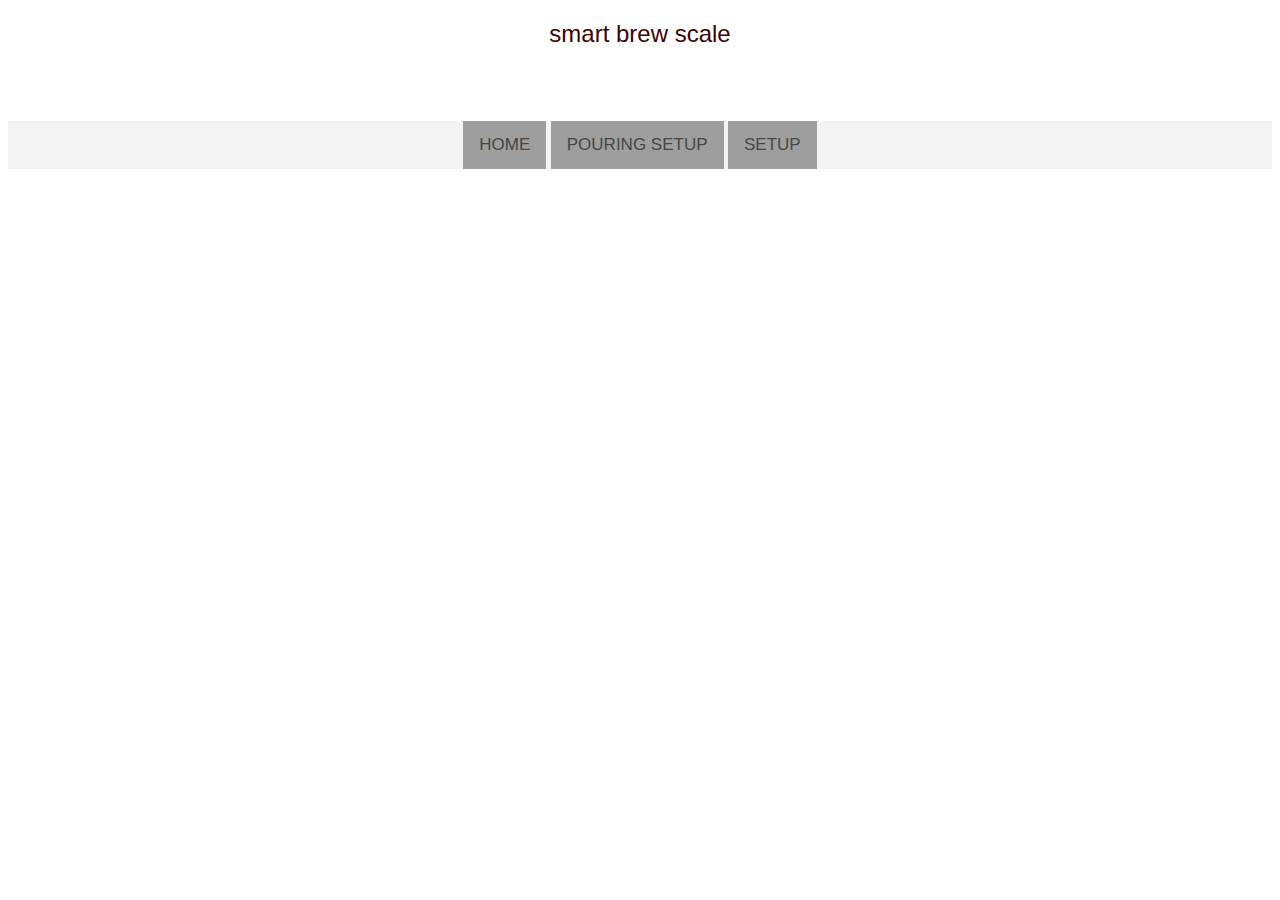
==== data/index.html @ 55b1c9ce "add icon" ====
<!DOCTYPE html>
<!-- 
design by airasz
-->
<html>

<head>
  <title>COFFEE brew</title>
  <link rel="shortcut icon" type="image/x-icon" href="favicon.ico" />
  <meta name="viewport" content="width=device-width, initial-scale=1">

  <meta http-equiv="cache-control" content="no-cache" />
  <meta http-equiv="Pragma" content="no-cache" />
  <link rel="icon" href="data:,">
  <link rel="stylesheet" type="text/css" href="style.css">
  <!-- <link rel="script" type="text/js" href="app.js"> -->
  <script src="app.js"></script>
</head>

<body onload="loadonce()">

  <div class="card_switch" style="max-width: 28rem;">
    <h2>smart brew scale</h2>
    <div id="info" style="min-height: 1cm;margin-bottom: 4mm;">
    </div>
    <div class="card-body">

      <div class="tab" style="background-color:  rgb(243, 243, 243);">
        <button class="tablinks" onclick="openTab(event, 'Action')" id="0">HOME</button>
        <button class="tablinks" onclick="openTab(event, 'port')" id="1">POURING SETUP</button>
        <button class="tablinks" onclick="openTab(event, 'setup')" id="2">SETUP</button>
      </div>


      <!--  ===============TAB HOME============= -->
      <div id="Action" class="tabcontent">
        <div id="divtimer">
          <button id="btnabort" class="button1" onclick="abort()" style="display: block;">abort</button>
          <p4 style="margin-top:1cm;">
            <span class="light-labels">timer: </span>
            <span id="light" style="color: rgb(43, 42, 42);font-size: 72px;font-weight: lighter;">%LIGHT%</span>
            <!-- <sup class="units">&deg;C</sup> -->
          </p4>
        </div>
        <br>

        <button id="btntare" class="button1" onclick="tare()">TARE</button>
        <p4>
          <span class="mist-labels">weight: </span><br>
          <span id="mist" style="color: rgb(43, 42, 42);font-weight: lighter;">%MIST%</span>
          <span style="color: grey;font-size: large;font-weight: lighter;">%wgh%</span>
          <!-- <sup class="units">&deg;C</sup> -->
        </p4><br>
        <!-- <h2 id="counterint" style="font-size: 20px;" class="card-title">°C</h2> -->
      </div>

      <!--  ===============TAB SETUP============= -->
      <div id="port" class="tabcontent">

        <div id="port1" class="tabcontents" style="display: block;">
          <!-- /setrmp1?rmp1=rm11 -->

          <div id="port_1">
            <p5 id="p_step0" style="display: block;">
              <form action="/dose/get">
                <p3 id="title4" style="background-color: rgb(0, 132, 255);color: rgb(255, 255, 255);">set ratio</p3>
                COFFEE (grams) : <input type="text" pattern="[0-9]*" inputmode="numeric" name="cf_t"
                  placeholder="%cf_t%"><br>
                WATER (mililitters): <input type="text" pattern="[0-9]*" inputmode="numeric" name="wt_t"
                  placeholder="%wt_t%"><br>
                <input id="rm144" type="submit" value="NEXT"
                  style="border-color: rgb(170, 189, 2);color: darkgoldenrod;">
              </form>
            </p5>
            <form action="/setpm" id="p_step1" style="display: block;">
              <p4 id="rmode1" style="color:rgb(15, 15, 15);"> <strong>pour method </strong></p4>
              <select name="pm1" id="pm" onchange="methode()" style="border-color: blue;">

                <option value="pm0">select....</option>
                <option value="pm1">Aero press</option>
                <option value="pm2">V60</option>
                <option value="pm3">v60 Veronica Galova</option>
                <option value="pm4">Chemex</option>
                <option value="pm5">manual set</option>
              </select>
              <br><br>
              <input type="submit" value="NEXT" style="color: blue;">
            </form>
            <p5 id="p_step2" style="display: block;">
              <form action="/seq/get">
                <h4 id="header2" style="background-color: rgb(255, 230, 0);color: black;">set brewing sequence</h4>
                <p3 id="title1" style="background-color: rgb(255, 230, 0);color: black;">water (in mililiter)</p3>
                <div id="w_sq">
                  <input type="text" pattern="[0-9]*" inputmode="numeric" name="wt1" placeholder="%wt1%"
                    style="color:black">
                  <input type="text" pattern="[0-9]*" inputmode="numeric" name="wt2" placeholder="%wt2%"
                    style="color:black">
                  <input type="text" pattern="[0-9]*" inputmode="numeric" name="wt3" placeholder="%wt3%"
                    style="color:black">
                  <input type="text" pattern="[0-9]*" inputmode="numeric" name="wt4" placeholder="%wt4%"
                    style="color:black">
                  <input type="text" pattern="[0-9]*" inputmode="numeric" name="wt5" placeholder="%wt5%"
                    style="color:black">
                </div><br>
                <p3 id="title1" style="background-color: rgb(255, 230, 0);color: black;">time (in seconds)</p3>
                <input type="text" pattern="[0-9]*" inputmode="numeric" name="dr1" placeholder="%dr1%"
                  style="color:black">
                <input type="text" pattern="[0-9]*" inputmode="numeric" name="dr2" placeholder="%dr2%"
                  style="color:black">
                <input type="text" pattern="[0-9]*" inputmode="numeric" name="dr3" placeholder="%dr3%"
                  style="color:black">
                <input type="text" pattern="[0-9]*" inputmode="numeric" name="dr4" placeholder="%dr4%"
                  style="color:black">
                <input type="text" pattern="[0-9]*" inputmode="numeric" name="dr5" placeholder="%dr5%"
                  style="color:black"><br>

                <input id="rm111" type="submit" value="START"
                  style="border-color: rgb(170, 189, 2);color: darkgoldenrod;">
              </form>
            </p5>

          </div>
        </div> <!-- end port1-->

      </div><!-- and id port-->

      <div id="setup" class="tabcontent">
        <!-- <embed type="text/html" src="net.html" style="min-width: 10cm;min-height: 8cm;"> -->
        <p5 id="net">
          <form action="/netap">
            <p3 id="title1"
              style="background-color: rgb(0, 204, 255);color: rgb(49, 49, 49);align-content: flex-start;">
              set AP
              network credential
            </p3><br>
            SSID: <input type="text" name="ssidap" placeholder="%ssidap%" style="color:gray;min-width: 3cm;"><br>
            <p3 style="font-size: 10 px;">type "0" or less than 8 char,</p3><br>
            <p3 style="font-size: 10 px;"> make open AP</p3>
            KEY : <input type="text" name="keyap" placeholder="%keyap%" style="color:gray;min-width: 3cm;"><br>

            <input type="submit" value="SAVE" style="border-color: rgb(170, 189, 2);color: darkgoldenrod;">
          </form>
        </p5>
      </div>
    </div><!-- and class card-body-->
  </div> <!-- and class card_switch-->
  <section>
    <!-- trick to make phone screen keep awake -->
    <!-- <h2>Base64</h2> -->
    <video controls autoplay loop muted hidden>
      <source
        src="data:video/mp4;base64, AAAAHGZ0eXBNNFYgAAACAGlzb21pc28yYXZjMQAAAAhmcmVlAAAGF21kYXTeBAAAbGliZmFhYyAxLjI4AABCAJMgBDIARwAAArEGBf//[base64]/AySEASZACGQAjgAAAAAZBmqAvwMkhAEmQAhkAI4AhAEmQAhkAI4AAAAAGQZrAL8DJIQBJkAIZACOAAAAABkGa4C/AySEASZACGQAjgCEASZACGQAjgAAAAAZBmwAvwMkhAEmQAhkAI4AAAAAGQZsgL8DJIQBJkAIZACOAIQBJkAIZACOAAAAABkGbQC/AySEASZACGQAjgCEASZACGQAjgAAAAAZBm2AvwMkhAEmQAhkAI4AAAAAGQZuAL8DJIQBJkAIZACOAIQBJkAIZACOAAAAABkGboC/AySEASZACGQAjgAAAAAZBm8AvwMkhAEmQAhkAI4AhAEmQAhkAI4AAAAAGQZvgL8DJIQBJkAIZACOAAAAABkGaAC/AySEASZACGQAjgCEASZACGQAjgAAAAAZBmiAvwMkhAEmQAhkAI4AhAEmQAhkAI4AAAAAGQZpAL8DJIQBJkAIZACOAAAAABkGaYC/AySEASZACGQAjgCEASZACGQAjgAAAAAZBmoAvwMkhAEmQAhkAI4AAAAAGQZqgL8DJIQBJkAIZACOAIQBJkAIZACOAAAAABkGawC/AySEASZACGQAjgAAAAAZBmuAvwMkhAEmQAhkAI4AhAEmQAhkAI4AAAAAGQZsAL8DJIQBJkAIZACOAAAAABkGbIC/[base64]//AAAALWF2Y0MBQsAN/[base64]">
    </video>
  </section>
</body>
<script>
  // window.onload = function () {
  //   var xhttp = new XMLHttpRequest();
  //   xhttp.onreadystatechange = function () {
  //     if (this.readyState == 4 && this.status == 200) {
  //       document.getElementById("light").innerHTML = this.responseText;
  //     }
  //   };
  //   xhttp.open("GET", "/light", true);
  //   xhttp.send();
  // };
  var b_port1 = false;
  var b_port2 = false;
  var b_port3 = false;
  var tab = "";

  // setInterval(function () {
  //   var xhttp = new XMLHttpRequest();
  //   xhttp.onreadystatechange = function () {
  //     if (this.readyState == 4 && this.status == 200) {
  //       document.getElementById("light").innerHTML = this.responseText;
  //     }
  //   };
  //   xhttp.open("GET", "/light", true);
  //   xhttp.send();
  // }, 1000);

  // setInterval(function () {
  //   var xhttp = new XMLHttpRequest();
  //   xhttp.onreadystatechange = function () {
  //     if (this.readyState == 4 && this.status == 200) {
  //       document.getElementById("mist").innerHTML = this.responseText;
  //     }
  //   };
  //   xhttp.open("GET", "/mist", true);
  //   xhttp.send();
  // }, 200);

  function methode() {

    var val = document.getElementById("pm").value;
    // alert(val);
    if (val === "pm3") {
      printInfo(4, "selecting maria galova methode will be ignore water value you have been set");
    }
  }

  function openTab(evt, cityName) {

    // document.getElementsByName("header2").style.backgroundColor = getRandomColor();
    // for (let i = 1; i < 9; i++) {
    //   var dip = "title";
    //   dip += i;
    //   document.getElementById(dip).style.backgroundColor = getRandomColor();
    // }
    var i, tabcontent, tablinks;
    tabcontent = document.getElementsByClassName("tabcontent");
    for (i = 0; i < tabcontent.length; i++) {
      tabcontent[i].style.display = "none";
    }
    tablinks = document.getElementsByClassName("tablinks");
    for (i = 0; i < tablinks.length; i++) {
      tablinks[i].className = tablinks[i].className.replace(" active", "");
    }
    document.getElementById(cityName).style.display = "block";
    evt.currentTarget.className += " active";
  }


  // requestAnimationFrame(
  //   function () {
  //     document.body.style.background = 'black';
  //   }
  // );
  // document.getElementById("switchid").onchange = function () {
  // setTimeout("document.body.style.background = 'black'", 100000);
  function getRandomColor() {
    var letters = '0123456789ABCDEF';
    var lettersDark = '0123456789A';
    var color = '#';
    for (var i = 0; i < 6; i++) {
      color += lettersDark[Math.floor(Math.random() * lettersDark.length)];
    }
    return color;
  }
</script>

</html>
---- data/style.css ----
html {
  font-family: Arial;
  display: inline-block;
  margin: 0px auto;
  text-align: center;
}

h1 {
  color: rgb(0, 120, 141);
  font-family: Arial, Helvetica, sans-serif;
  text-align: left;
  font-weight: lighter;
  font-size: smaller;
  /* padding: 0vh; */
}

p {
  font-size: 1.5rem;
}

.synct {
  display: inline-block;
  background-color: #008CBA;
  border: none;
  border-radius: 4px;
  color: white;
  padding: 6px 4px;
  text-decoration: none;
  font-size: 12px;
  margin: 2px;
  cursor: pointer;
}

input[type=submit],
input[type=reset],
input[type=option] {

  background-color: transparent;
  border: chartreuse;
  border: solid 1px orange;
  color: rgb(255, 208, 0);
  padding: 10px;
  text-align: center;
  text-decoration: none;
  border-radius: 30px;
  display: flex;
  font-size: 16px;
  margin: 4px 2px;
  cursor: pointer;
}

input[type=submit]:hover {

  background-color: yellow;
  color: rgb(36, 29, 1);
}

.cars {
  border-color: #f44336;
}

::placeholder {
  /* Chrome, Firefox, Opera, Safari 10.1+ */
  color: rgb(196, 195, 195);
  opacity: 1;
  /* Firefox */
}

.button1 {
  background-color: transparent;
  border: chartreuse;
  border: solid 1px rgb(180, 117, 0);
  color: rgb(0, 100, 95);
  padding: 4px;
  text-align: center;
  text-decoration: none;
  border-radius: 30px;
  display: flex;
  font-size: 16px;
  margin: 4px 2px;
  cursor: pointer;
}

.port {
  background-color: transparent;
  border: chartreuse;
  border: solid 1px rgb(33, 114, 0);
  color: rgb(100, 57, 0);
  padding: 4px;
  text-align: center;
  text-decoration: none;
  border-radius: 30px;
  font-size: 16px;
  margin: 2px 2px;
  cursor: pointer;
}

.button2 {
  background-color: #f44336;
}

.units {
  font-size: 1.2rem;
}

.sensor-labels {
  font-size: 1.5rem;
  vertical-align: middle;
  padding-bottom: 15px;
}


.card_switch {
  /* Add shadows to create the "card" effect */
  box-shadow: 0 4px 8px 0 rgba(0, 0, 0, 0.2);
  transition: 0.3s;
  background-color: rgb(243, 243, 243);
  margin-top: 0mm;
  margin-right: 5mm;
  /* padding-bottom: 5mm; */
  min-width: 9cm;
  align-items: left;
  justify-content: left;
  /* display: flex; */
  justify-items: left;
  /* position: relative; */
  flex-flow: row wrap;
  /* flex-wrap: inherit; */
  flex-direction: column;
  display: inline;
  /*centering card
  /* flex-wrap: wrap; */
  /* position: relative; */
  /* flex-direction: row; */
  /* word-wrap: break-word; */
}

.Action {
  align-items: left;
  justify-content: left;
  /* display: flex; */
  justify-items: left;
  /* position: relative; */
  /*            flex-flow:     row wrap; */
  /* flex-wrap: inherit; */
  /* flex-direction: row; */
  display: inline;
}

/* On mouse-over, add a deeper shadow */
.card_switch:hover {
  box-shadow: 0 10px 20px rgba(0, 0, 0, 0.8);
}

h2 {
  color: rgb(61, 2, 2);
  font-family: Arial, Helvetica, sans-serif;
  text-align: center;
  font-weight: lighter;

}

div p6 {
  color: rgb(242, 248, 188);
  font-family: 'Segoe UI', sans-serif;
  text-align: center;

}

div p3 {
  text-align: center;
  color: rgb(255, 102, 0);
  font-family: sans-serif;
  /* background-color: teal; */
  display: block;
  margin-top: 5mm;
}

div p5 {
  text-align: center;
  font-family: sans-serif;
  color: rgb(65, 0, 22);
  /* background-color: teal; */
  display: block;
  margin-top: 5mm;
}

/* https://blogfonts.com/download/p-53339-1/Predator.file */
div p4 {
  text-size-adjust: 14pt;
  text-transform: uppercase;
  /* margin-left: 5mm; */
  font-family: Arial, Helvetica, sans-serif;
  font-style: normal;
  font-weight: bold;
  color: #2196F3;
}

div p6 {
  text-size-adjust: 10pt;
  /* text-transform: uppercase; */
  /* margin-left: 5mm; */
  font-family: Arial, Helvetica, sans-serif;
  font-style: normal;
  /* font-weight: bold; */
  color: wheat;
}

input[type=text] {
  width: 15%;
  padding: 8px 8px;
  margin: 8px 0;
  /* margin-right: 10px;
        margin-left: 10px; */
  box-sizing: border-box;
  border: 1px solid rgb(184, 204, 0);
  border-radius: 6px;
  background-color: rgb(233, 231, 231);
  color: rgb(0, 75, 4);
  text-size-adjust: 32px;
  text-align: center;
}


/* Style the tab */
.tab {
  overflow: hidden;
  /* border: 1px solid #ccc; */
  background-color: rgb(206, 206, 206);
}

.tablinks {
  display: inline;
}

/* Style the buttons inside the tab */
.tab button {
  background-color: rgb(158, 158, 158);
  border: none;
  outline: none;
  cursor: pointer;
  padding: 14px 16px;
  transition: 0.3s;
  color: rgb(70, 70, 70);
  font-size: 17px;
}

/* Change background color of buttons on hover */
.tab button:hover {
  background-color: rgb(253, 253, 253);
}

/* Create an active/current tablink class */
.tab button.active {
  background-color: rgb(221, 221, 221);
  color: rgb(29, 29, 29);
}

/* Style the tab content */
.tabcontent {
  display: none;
  padding: 6px 12px;
  /* border: 1px solid #ccc; */
  border-top: none;
  background-color: rgb(221, 221, 221);
}



.switchled {

  position: relative;
  /* display: inline-block; */
  width: 60px;
  height: 34px;

  margin-left: 3mm;
  margin-right: 3mm;
}

.switchled input {

  opacity: 0;
  width: 0;
  height: 0;
}

.switch_led {
  background-color: rgb(61, 61, 61);
  align-items: center;
  /* centervertical/*
        padding-left: 10mm;
        padding-right: 10mm;
        /* padding-bottom: 10mm; */
  justify-content: center;
  display: flex;



}

/* The slider */
.slider {
  position: absolute;
  cursor: pointer;
  top: 0;
  left: 0;
  right: 0;
  bottom: 0;
  background-color: rgb(15, 15, 15);
  -webkit-transition: .4s;
  transition: .4s;
}


.slider:before {
  position: absolute;
  content: "";
  height: 26px;
  width: 26px;
  left: 4px;
  bottom: 4px;
  background-color: rgb(126, 126, 126);
  -webkit-transition: .4s;
  transition: .4s;
}

input:checked+.slider {
  background-color: rgb(243, 243, 243);
}


input:focus+.slider {
  box-shadow: 0 0 1px #2196F3;
}

input:checked+.slider:before {
  -webkit-transform: translateX(26px);
  -ms-transform: translateX(26px);
  transform: translateX(26px);
}
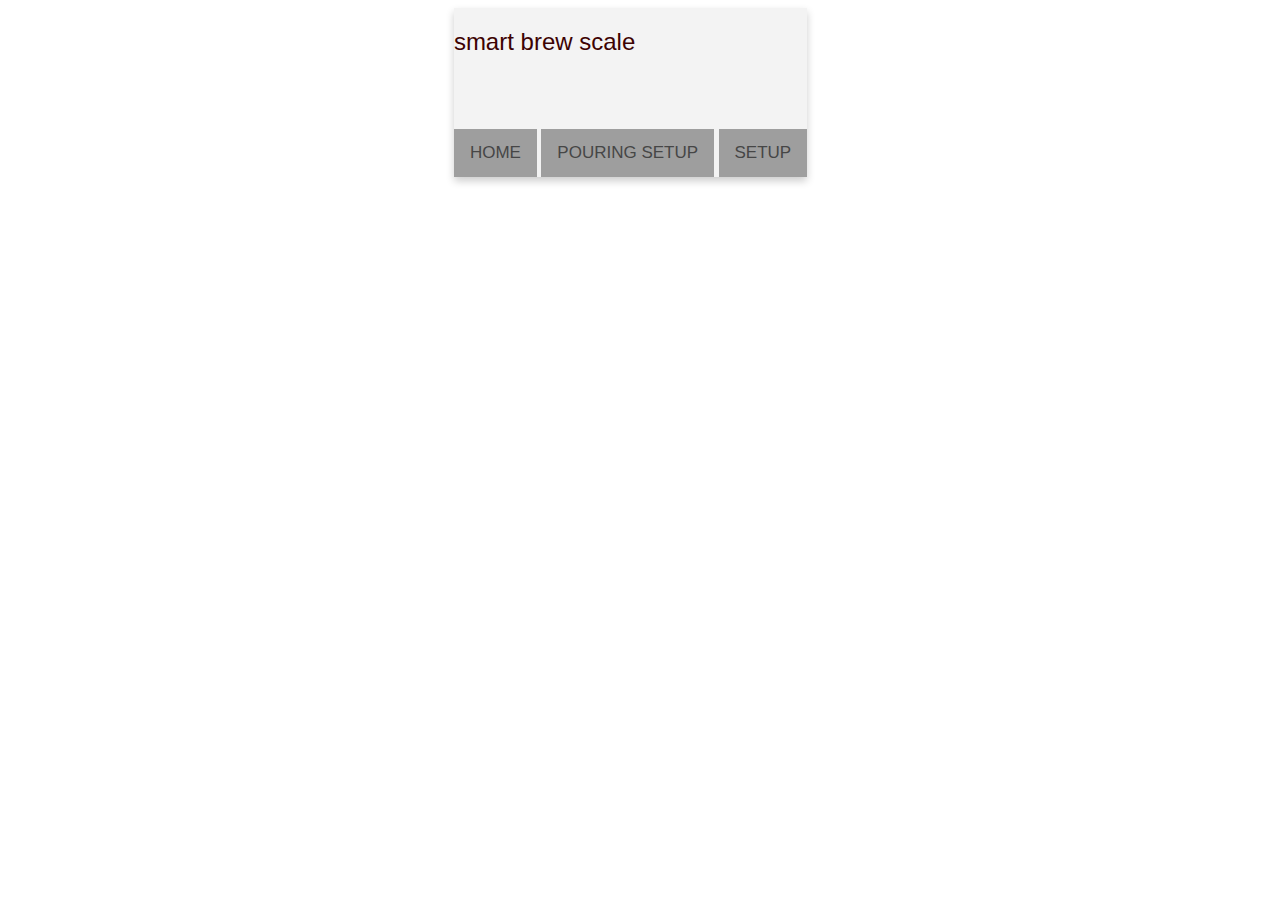
==== commit 29b543f0: "Revert "add icon"" ====
--- a/data/index.html
+++ b/data/index.html
@@ -6,7 +6,7 @@
 
 <head>
   <title>COFFEE brew</title>
-  <link rel="shortcut icon" type="image/x-icon" href="favicon.ico" />
+  <link rel="shortcut icon" type="image/jpg" href="https://icons8.com/icon/tPtmOacA9TwY/timer" />
   <meta name="viewport" content="width=device-width, initial-scale=1">
 
   <meta http-equiv="cache-control" content="no-cache" />
--- a/data/style.css
+++ b/data/style.css
@@ -116,6 +116,7 @@
   transition: 0.3s;
   background-color: rgb(243, 243, 243);
   margin-top: 0mm;
+  display: block;
   margin-right: 5mm;
   /* padding-bottom: 5mm; */
   min-width: 9cm;
@@ -127,7 +128,7 @@
   flex-flow: row wrap;
   /* flex-wrap: inherit; */
   flex-direction: column;
-  display: inline;
+  display: inline-block;
   /*centering card
   /* flex-wrap: wrap; */
   /* position: relative; */
@@ -219,11 +220,14 @@
   color: rgb(0, 75, 4);
   text-size-adjust: 32px;
   text-align: center;
+
+
 }
 
 
 /* Style the tab */
 .tab {
+
   overflow: hidden;
   /* border: 1px solid #ccc; */
   background-color: rgb(206, 206, 206);
@@ -262,6 +266,7 @@
   padding: 6px 12px;
   /* border: 1px solid #ccc; */
   border-top: none;
+
   background-color: rgb(221, 221, 221);
 }
 
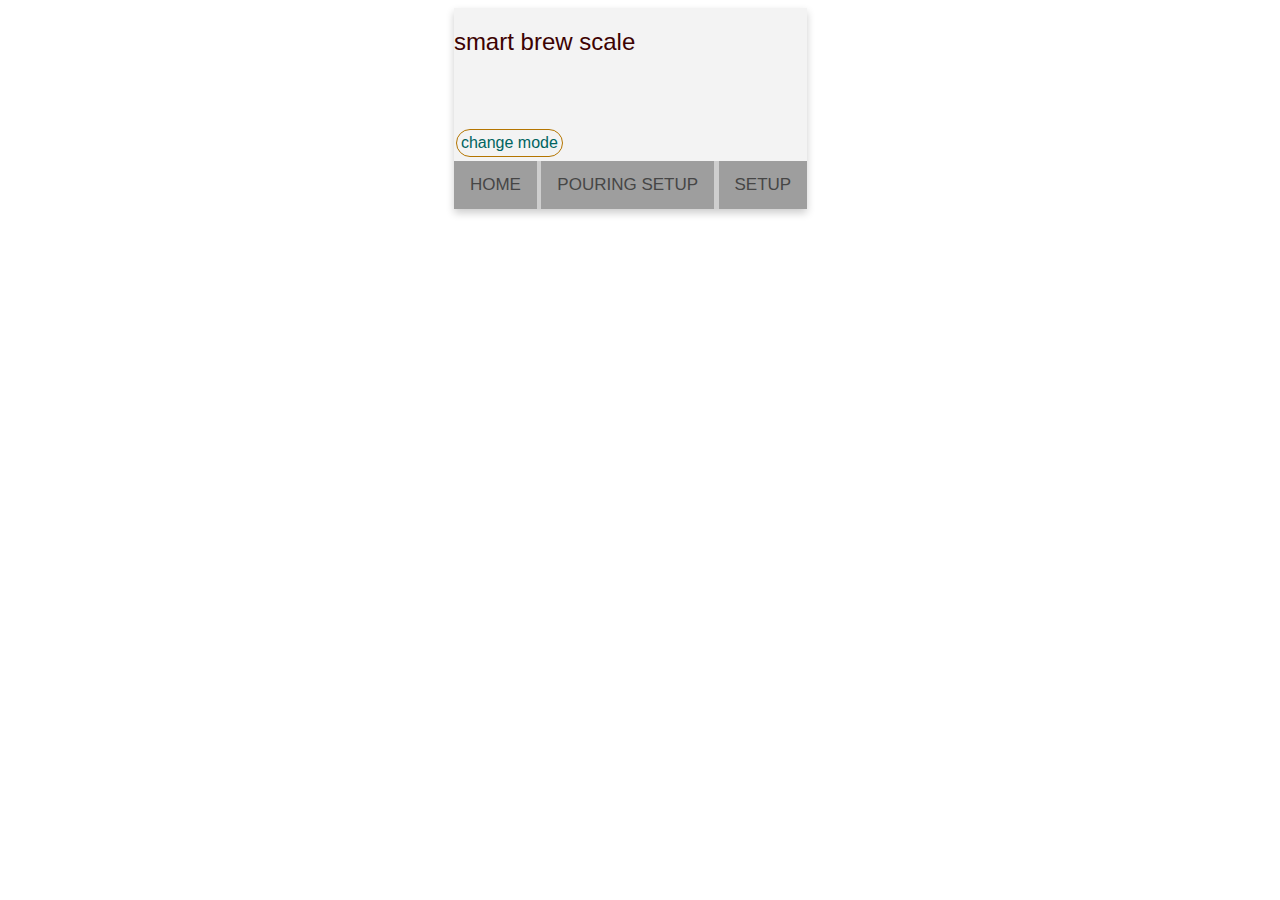
==== commit e57c6189: "save theme" ====
--- a/data/index.html
+++ b/data/index.html
@@ -12,7 +12,7 @@
   <meta http-equiv="cache-control" content="no-cache" />
   <meta http-equiv="Pragma" content="no-cache" />
   <link rel="icon" href="data:,">
-  <link rel="stylesheet" type="text/css" href="style.css">
+  <link id="theme" rel="stylesheet" type="text/css" href="style.css">
   <!-- <link rel="script" type="text/js" href="app.js"> -->
   <script src="app.js"></script>
 </head>
@@ -24,8 +24,9 @@
     <div id="info" style="min-height: 1cm;margin-bottom: 4mm;">
     </div>
     <div class="card-body">
-
-      <div class="tab" style="background-color:  rgb(243, 243, 243);">
+ <button id="ctheme" class="button1" onclick="switchtheme()">change mode</button>
+       
+      <div class="tab">
         <button class="tablinks" onclick="openTab(event, 'Action')" id="0">HOME</button>
         <button class="tablinks" onclick="openTab(event, 'port')" id="1">POURING SETUP</button>
         <button class="tablinks" onclick="openTab(event, 'setup')" id="2">SETUP</button>
@@ -38,7 +39,7 @@
           <button id="btnabort" class="button1" onclick="abort()" style="display: block;">abort</button>
           <p4 style="margin-top:1cm;">
             <span class="light-labels">timer: </span>
-            <span id="light" style="color: rgb(43, 42, 42);font-size: 72px;font-weight: lighter;">%LIGHT%</span>
+            <span class="numb" id="light" >%LIGHT%</span>
             <!-- <sup class="units">&deg;C</sup> -->
           </p4>
         </div>
@@ -47,8 +48,8 @@
         <button id="btntare" class="button1" onclick="tare()">TARE</button>
         <p4>
           <span class="mist-labels">weight: </span><br>
-          <span id="mist" style="color: rgb(43, 42, 42);font-weight: lighter;">%MIST%</span>
-          <span style="color: grey;font-size: large;font-weight: lighter;">%wgh%</span>
+          <span class="numb" id="mist" >%MIST%</span>
+          <span style="font-size: 46px;" >%wgh%</span>
           <!-- <sup class="units">&deg;C</sup> -->
         </p4><br>
         <!-- <h2 id="counterint" style="font-size: 20px;" class="card-title">°C</h2> -->
@@ -238,6 +239,43 @@
     }
     return color;
   }
+  function switchtheme() {
+  //  var element = document.body;
+  //  var el=document.getElementsByClassName('card_switch')
+  //  element.classList.toggle("dark-mode");
+  //    el.classList.toggle("dark-mode");
+
+
+    // if (theme.getAttribute('href') == 'style.css') {
+    //             theme.setAttribute('href', 'dark.css');
+    //         } else {
+    //             theme.setAttribute('href', 'style.css');
+    //         }
+
+    var xhttp = new XMLHttpRequest();
+    var btnn = document.getElementById("ctheme");
+    xhttp.onreadystatechange = function () {
+        if (this.readyState == 4 && this.status == 200) {
+            var stime = this.responseText;
+            if (stime == "0") {
+                theme.setAttribute('href', 'style.css');
+                btnn.innerHTML = "switch to dark";
+                // alert("change theme");
+            } else if (stime == "1") {
+                theme.setAttribute('href', 'dark.css');
+                btnn.innerHTML = "switch to light";
+            }
+
+            // for (let i = 0; i < iss + 1; i++) {
+            //     document.getElementById("p_step" + iss).style.display = "block";
+            // }
+        }
+    };
+
+    xhttp.open("GET", "/changetheme", true);
+    xhttp.send();
+
+}
 </script>
 
 </html>--- a/data/style.css
+++ b/data/style.css
@@ -161,6 +161,12 @@
 
 }
 
+.numb {
+  color: #414141;
+  font-size: 72px;
+  font-weight: lighter;
+}
+
 div p6 {
   color: rgb(242, 248, 188);
   font-family: 'Segoe UI', sans-serif;
@@ -343,4 +349,9 @@
   -webkit-transform: translateX(26px);
   -ms-transform: translateX(26px);
   transform: translateX(26px);
+}
+
+.dark-mode {
+  background-color: black;
+  color: white;
 }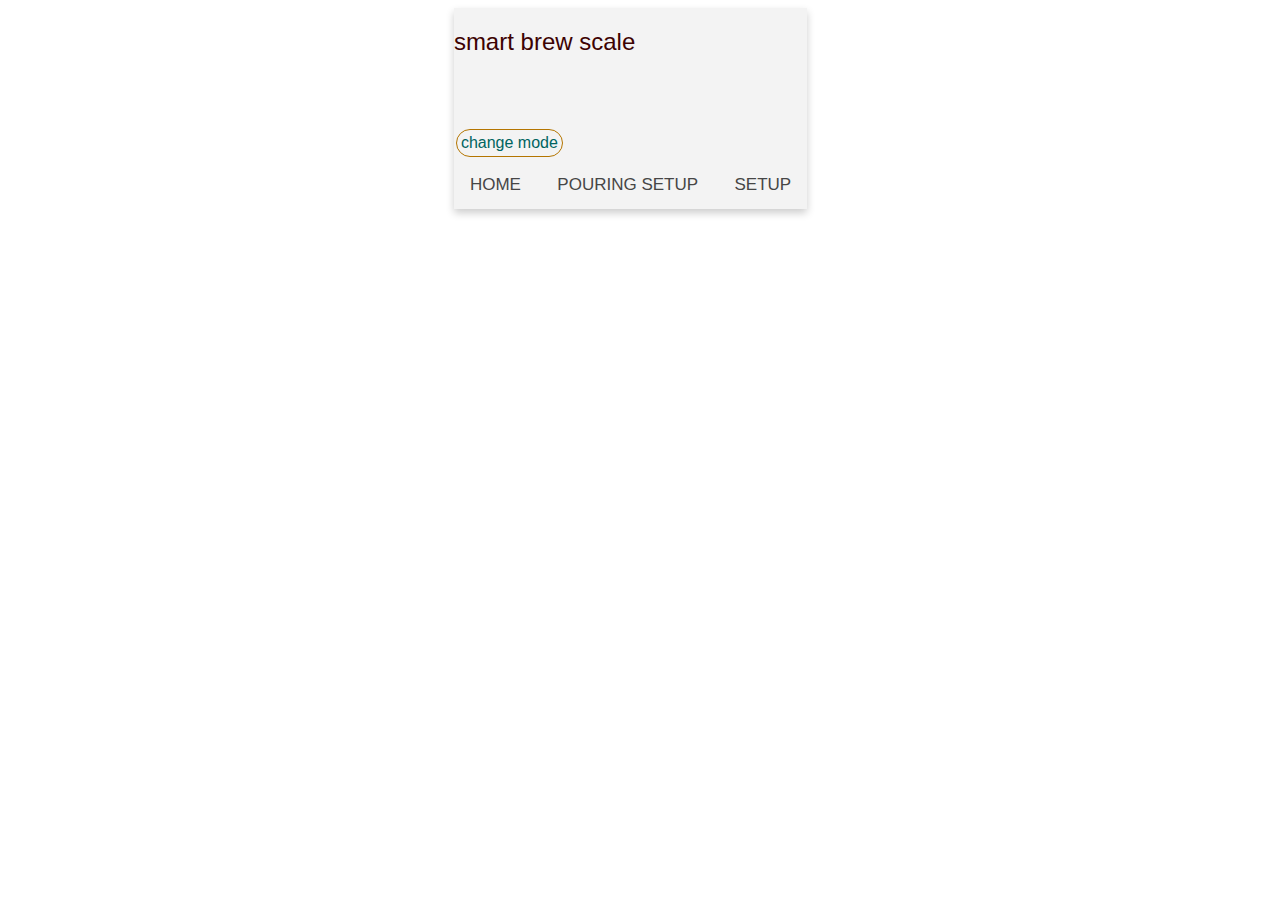
==== commit 02c52ffa: "add theming" ====
--- a/data/index.html
+++ b/data/index.html
@@ -8,75 +8,66 @@
   <title>COFFEE brew</title>
   <link rel="shortcut icon" type="image/jpg" href="https://icons8.com/icon/tPtmOacA9TwY/timer" />
   <meta name="viewport" content="width=device-width, initial-scale=1">
-
   <meta http-equiv="cache-control" content="no-cache" />
   <meta http-equiv="Pragma" content="no-cache" />
   <link rel="icon" href="data:,">
-  <link id="theme" rel="stylesheet" type="text/css" href="style.css">
+  <link rel="stylesheet" type="text/css" href="style.css">
+  <link id="theme" rel="stylesheet" type="text/css" href="light.css">
   <!-- <link rel="script" type="text/js" href="app.js"> -->
   <script src="app.js"></script>
 </head>
 
 <body onload="loadonce()">
-
   <div class="card_switch" style="max-width: 28rem;">
     <h2>smart brew scale</h2>
     <div id="info" style="min-height: 1cm;margin-bottom: 4mm;">
     </div>
     <div class="card-body">
- <button id="ctheme" class="button1" onclick="switchtheme()">change mode</button>
-       
+      <button id="ctheme" class="button1" onclick="switchtheme()">change mode</button>
       <div class="tab">
         <button class="tablinks" onclick="openTab(event, 'Action')" id="0">HOME</button>
         <button class="tablinks" onclick="openTab(event, 'port')" id="1">POURING SETUP</button>
         <button class="tablinks" onclick="openTab(event, 'setup')" id="2">SETUP</button>
       </div>
-
-
       <!--  ===============TAB HOME============= -->
       <div id="Action" class="tabcontent">
         <div id="divtimer">
           <button id="btnabort" class="button1" onclick="abort()" style="display: block;">abort</button>
           <p4 style="margin-top:1cm;">
             <span class="light-labels">timer: </span>
-            <span class="numb" id="light" >%LIGHT%</span>
+            <span class="numb" id="light">%LIGHT%</span>
             <!-- <sup class="units">&deg;C</sup> -->
           </p4>
         </div>
         <br>
-
         <button id="btntare" class="button1" onclick="tare()">TARE</button>
         <p4>
           <span class="mist-labels">weight: </span><br>
-          <span class="numb" id="mist" >%MIST%</span>
-          <span style="font-size: 46px;" >%wgh%</span>
+          <!-- wieght value -->
+          <span class="numb" id="mist">%MIST%</span>
+          <span style="font-size: 46px;">%wgh%</span>
           <!-- <sup class="units">&deg;C</sup> -->
         </p4><br>
         <!-- <h2 id="counterint" style="font-size: 20px;" class="card-title">°C</h2> -->
       </div>
-
       <!--  ===============TAB SETUP============= -->
       <div id="port" class="tabcontent">
-
         <div id="port1" class="tabcontents" style="display: block;">
           <!-- /setrmp1?rmp1=rm11 -->
-
           <div id="port_1">
             <p5 id="p_step0" style="display: block;">
               <form action="/dose/get">
                 <p3 id="title4" style="background-color: rgb(0, 132, 255);color: rgb(255, 255, 255);">set ratio</p3>
                 COFFEE (grams) : <input type="text" pattern="[0-9]*" inputmode="numeric" name="cf_t"
-                  placeholder="%cf_t%"><br>
-                WATER (mililitters): <input type="text" pattern="[0-9]*" inputmode="numeric" name="wt_t"
-                  placeholder="%wt_t%"><br>
+                  placeholder="%cf_t%"><br> WATER (mililitters): <input type="text" pattern="[0-9]*" inputmode="numeric"
+                  name="wt_t" placeholder="%wt_t%"><br>
                 <input id="rm144" type="submit" value="NEXT"
                   style="border-color: rgb(170, 189, 2);color: darkgoldenrod;">
               </form>
             </p5>
             <form action="/setpm" id="p_step1" style="display: block;">
-              <p4 id="rmode1" style="color:rgb(15, 15, 15);"> <strong>pour method </strong></p4>
+              <p4 id="rmode1"> <strong>pour method </strong></p4>
               <select name="pm1" id="pm" onchange="methode()" style="border-color: blue;">
-
                 <option value="pm0">select....</option>
                 <option value="pm1">Aero press</option>
                 <option value="pm2">V60</option>
@@ -92,53 +83,36 @@
                 <h4 id="header2" style="background-color: rgb(255, 230, 0);color: black;">set brewing sequence</h4>
                 <p3 id="title1" style="background-color: rgb(255, 230, 0);color: black;">water (in mililiter)</p3>
                 <div id="w_sq">
-                  <input type="text" pattern="[0-9]*" inputmode="numeric" name="wt1" placeholder="%wt1%"
-                    style="color:black">
-                  <input type="text" pattern="[0-9]*" inputmode="numeric" name="wt2" placeholder="%wt2%"
-                    style="color:black">
-                  <input type="text" pattern="[0-9]*" inputmode="numeric" name="wt3" placeholder="%wt3%"
-                    style="color:black">
-                  <input type="text" pattern="[0-9]*" inputmode="numeric" name="wt4" placeholder="%wt4%"
-                    style="color:black">
-                  <input type="text" pattern="[0-9]*" inputmode="numeric" name="wt5" placeholder="%wt5%"
-                    style="color:black">
+                  <input type="text" pattern="[0-9]*" inputmode="numeric" name="wt1" placeholder="%wt1%">
+                  <input type="text" pattern="[0-9]*" inputmode="numeric" name="wt2" placeholder="%wt2%">
+                  <input type="text" pattern="[0-9]*" inputmode="numeric" name="wt3" placeholder="%wt3%">
+                  <input type="text" pattern="[0-9]*" inputmode="numeric" name="wt4" placeholder="%wt4%">
+                  <input type="text" pattern="[0-9]*" inputmode="numeric" name="wt5" placeholder="%wt5%">
                 </div><br>
                 <p3 id="title1" style="background-color: rgb(255, 230, 0);color: black;">time (in seconds)</p3>
-                <input type="text" pattern="[0-9]*" inputmode="numeric" name="dr1" placeholder="%dr1%"
-                  style="color:black">
-                <input type="text" pattern="[0-9]*" inputmode="numeric" name="dr2" placeholder="%dr2%"
-                  style="color:black">
-                <input type="text" pattern="[0-9]*" inputmode="numeric" name="dr3" placeholder="%dr3%"
-                  style="color:black">
-                <input type="text" pattern="[0-9]*" inputmode="numeric" name="dr4" placeholder="%dr4%"
-                  style="color:black">
-                <input type="text" pattern="[0-9]*" inputmode="numeric" name="dr5" placeholder="%dr5%"
-                  style="color:black"><br>
-
+                <input type="text" pattern="[0-9]*" inputmode="numeric" name="dr1" placeholder="%dr1%">
+                <input type="text" pattern="[0-9]*" inputmode="numeric" name="dr2" placeholder="%dr2%">
+                <input type="text" pattern="[0-9]*" inputmode="numeric" name="dr3" placeholder="%dr3%">
+                <input type="text" pattern="[0-9]*" inputmode="numeric" name="dr4" placeholder="%dr4%">
+                <input type="text" pattern="[0-9]*" inputmode="numeric" name="dr5" placeholder="%dr5%"><br>
                 <input id="rm111" type="submit" value="START"
                   style="border-color: rgb(170, 189, 2);color: darkgoldenrod;">
               </form>
             </p5>
-
           </div>
         </div> <!-- end port1-->
-
       </div><!-- and id port-->
-
       <div id="setup" class="tabcontent">
         <!-- <embed type="text/html" src="net.html" style="min-width: 10cm;min-height: 8cm;"> -->
         <p5 id="net">
           <form action="/netap">
             <p3 id="title1"
-              style="background-color: rgb(0, 204, 255);color: rgb(49, 49, 49);align-content: flex-start;">
-              set AP
-              network credential
-            </p3><br>
-            SSID: <input type="text" name="ssidap" placeholder="%ssidap%" style="color:gray;min-width: 3cm;"><br>
+              style="background-color: rgb(0, 204, 255);color: rgb(49, 49, 49);align-content: flex-start;"> set AP
+              network credential </p3><br> SSID: <input type="text" name="ssidap" placeholder="%ssidap%"
+              style="color:gray;min-width: 3cm;"><br>
             <p3 style="font-size: 10 px;">type "0" or less than 8 char,</p3><br>
-            <p3 style="font-size: 10 px;"> make open AP</p3>
-            KEY : <input type="text" name="keyap" placeholder="%keyap%" style="color:gray;min-width: 3cm;"><br>
-
+            <p3 style="font-size: 10 px;"> make open AP</p3> KEY : <input type="text" name="keyap" placeholder="%keyap%"
+              style="color:gray;min-width: 3cm;"><br>
             <input type="submit" value="SAVE" style="border-color: rgb(170, 189, 2);color: darkgoldenrod;">
           </form>
         </p5>
@@ -240,10 +214,10 @@
     return color;
   }
   function switchtheme() {
-  //  var element = document.body;
-  //  var el=document.getElementsByClassName('card_switch')
-  //  element.classList.toggle("dark-mode");
-  //    el.classList.toggle("dark-mode");
+    //  var element = document.body;
+    //  var el=document.getElementsByClassName('card_switch')
+    //  element.classList.toggle("dark-mode");
+    //    el.classList.toggle("dark-mode");
 
 
     // if (theme.getAttribute('href') == 'style.css') {
@@ -255,27 +229,27 @@
     var xhttp = new XMLHttpRequest();
     var btnn = document.getElementById("ctheme");
     xhttp.onreadystatechange = function () {
-        if (this.readyState == 4 && this.status == 200) {
-            var stime = this.responseText;
-            if (stime == "0") {
-                theme.setAttribute('href', 'style.css');
-                btnn.innerHTML = "switch to dark";
-                // alert("change theme");
-            } else if (stime == "1") {
-                theme.setAttribute('href', 'dark.css');
-                btnn.innerHTML = "switch to light";
-            }
-
-            // for (let i = 0; i < iss + 1; i++) {
-            //     document.getElementById("p_step" + iss).style.display = "block";
-            // }
+      if (this.readyState == 4 && this.status == 200) {
+        var stime = this.responseText;
+        if (stime == "0") {
+          theme.setAttribute('href', 'light.css');
+          btnn.innerHTML = "switch to dark";
+          // alert("change theme");
+        } else if (stime == "1") {
+          theme.setAttribute('href', 'dark.css');
+          btnn.innerHTML = "switch to light";
         }
+
+        // for (let i = 0; i < iss + 1; i++) {
+        //     document.getElementById("p_step" + iss).style.display = "block";
+        // }
+      }
     };
 
     xhttp.open("GET", "/changetheme", true);
     xhttp.send();
 
-}
+  }
 </script>
 
 </html>--- a/data/light.css
+++ b/data/light.css
@@ -0,0 +1,131 @@
+h1 {
+    color: rgb(0, 120, 141);
+    /* padding: 0vh; */
+}
+
+
+
+input[type=submit],
+input[type=reset],
+input[type=option] {
+
+    background-color: transparent;
+    border: chartreuse;
+    border: solid 1px orange;
+    color: rgb(255, 208, 0);
+}
+
+input[type=submit]:hover {
+
+    background-color: yellow;
+    color: rgb(36, 29, 1);
+}
+
+.cars {
+    border-color: #f44336;
+}
+
+::placeholder {
+    /* Chrome, Firefox, Opera, Safari 10.1+ */
+    color: rgb(196, 195, 195);
+    /* Firefox */
+}
+
+.button1 {
+    background-color: transparent;
+    border: rgb(93, 187, 0);
+    border: solid 1px rgb(180, 117, 0);
+    color: rgb(0, 100, 95);
+}
+
+.port {
+    background-color: transparent;
+    border: chartreuse;
+    border: solid 1px rgb(33, 114, 0);
+    color: rgb(100, 57, 0);
+}
+
+
+
+
+.card_switch {
+    /* Add shadows to create the "card" effect */
+    box-shadow: 0 4px 8px 0 rgba(0, 0, 0, 0.2);
+    background-color: rgb(243, 243, 243);
+}
+
+
+/* On mouse-over, add a deeper shadow */
+
+h2 {
+    color: rgb(61, 2, 2);
+}
+
+.numb {
+    color: #414141;
+}
+
+div p6 {
+    color: rgb(242, 248, 188);
+}
+
+div p3 {
+    color: rgb(255, 102, 0);
+}
+
+div p5 {
+    color: rgb(65, 0, 22);
+}
+
+/* https://blogfonts.com/download/p-53339-1/Predator.file */
+div p4 {
+    color: #2196F3;
+}
+
+div p6 {
+    color: wheat;
+}
+
+input[type=text] {
+    border: 1px solid rgb(184, 204, 0);
+    background-color: rgb(233, 231, 231);
+    color: rgb(15, 15, 15);
+}
+
+
+/* Style the tab */
+.tab {
+    background-color: rgb(243, 243, 243);
+}
+
+.tablinks {
+    display: inline;
+}
+
+/* Style the buttons inside the tab */
+.tab button {
+    background-color: rgb(243, 243, 243);
+    color: rgb(70, 70, 70);
+}
+
+/* Change background color of buttons on hover */
+.tab button:hover {
+    background-color: rgb(253, 253, 253);
+}
+
+/* Create an active/current tablink class */
+.tab button.active {
+    background-color: rgb(221, 221, 221);
+    color: rgb(29, 29, 29);
+}
+
+/* Style the tab content */
+.tabcontent {
+    background-color: rgb(221, 221, 221);
+}
+
+
+
+.switch_led {
+    background-color: rgb(61, 61, 61);
+}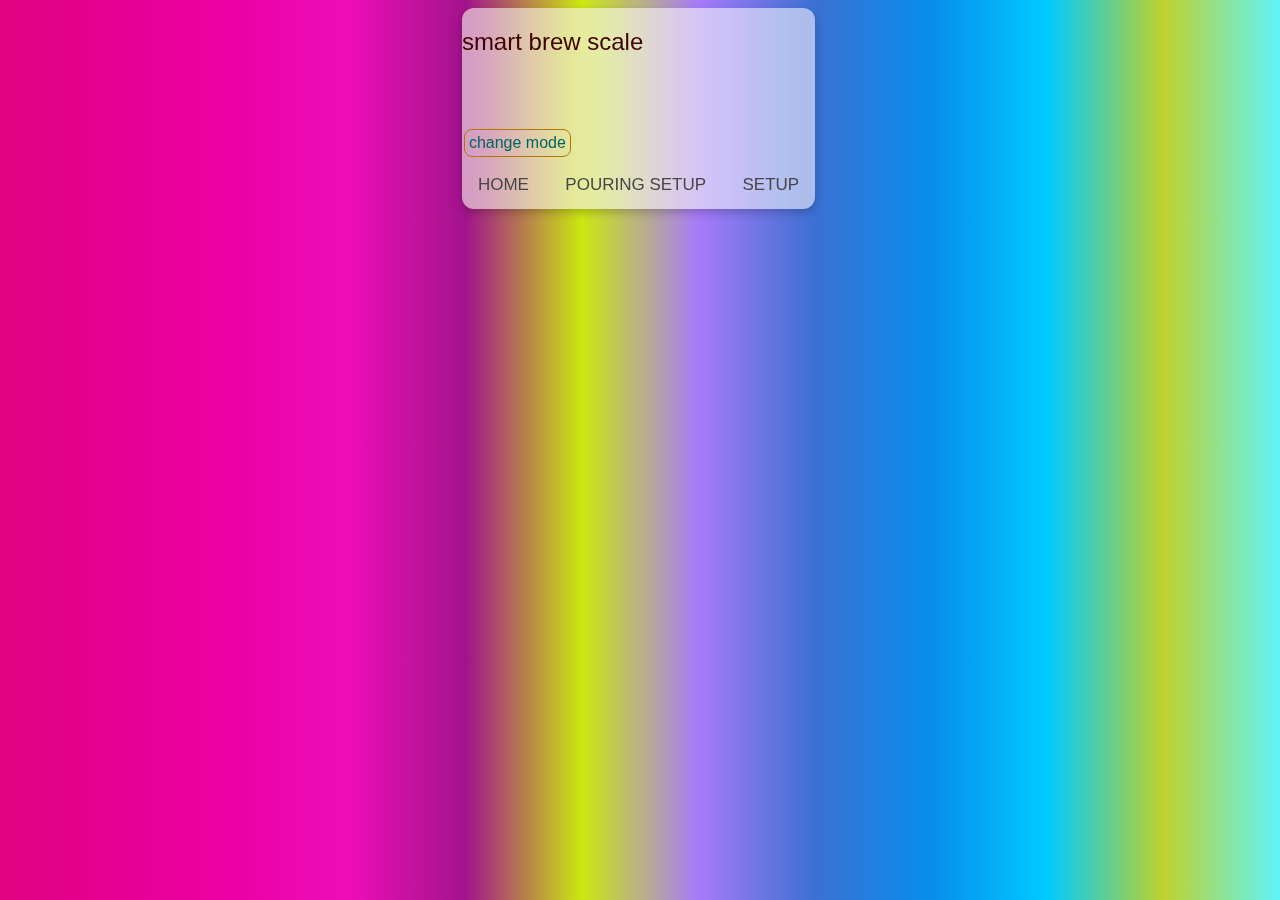
==== commit 26862a56: "gradient" ====
--- a/data/index.html
+++ b/data/index.html
@@ -14,6 +14,7 @@
   <link rel="stylesheet" type="text/css" href="style.css">
   <link id="theme" rel="stylesheet" type="text/css" href="light.css">
   <!-- <link rel="script" type="text/js" href="app.js"> -->
+  <script src="gradientbg.js"></script>
   <script src="app.js"></script>
 </head>
 
@@ -129,6 +130,7 @@
   </section>
 </body>
 <script>
+
   // window.onload = function () {
   //   var xhttp = new XMLHttpRequest();
   //   xhttp.onreadystatechange = function () {
--- a/data/style.css
+++ b/data/style.css
@@ -3,6 +3,11 @@
   display: inline-block;
   margin: 0px auto;
   text-align: center;
+}
+
+body {
+  width: 100%;
+  height: 100%;
 }
 
 h1 {
@@ -36,9 +41,6 @@
 input[type=option] {
 
   background-color: transparent;
-  border: chartreuse;
-  border: solid 1px orange;
-  color: rgb(255, 208, 0);
   padding: 10px;
   text-align: center;
   text-decoration: none;
@@ -68,13 +70,13 @@
 
 .button1 {
   background-color: transparent;
-  border: chartreuse;
-  border: solid 1px rgb(180, 117, 0);
-  color: rgb(0, 100, 95);
+  /* border: chartreuse; */
+  border: solid 2px rgb(180, 117, 0);
+  /* color: rgb(0, 100, 95); */
   padding: 4px;
   text-align: center;
   text-decoration: none;
-  border-radius: 30px;
+  border-radius: 8px;
   display: flex;
   font-size: 16px;
   margin: 4px 2px;
@@ -114,7 +116,6 @@
   /* Add shadows to create the "card" effect */
   box-shadow: 0 4px 8px 0 rgba(0, 0, 0, 0.2);
   transition: 0.3s;
-  background-color: rgb(243, 243, 243);
   margin-top: 0mm;
   display: block;
   margin-right: 5mm;
@@ -134,6 +135,15 @@
   /* position: relative; */
   /* flex-direction: row; */
   /* word-wrap: break-word; */
+
+  opacity: 1;
+  border-radius: 12px 12px 12px 12px;
+  backdrop-filter: blur(20px);
+}
+
+.card-body {
+
+  border-radius: 12px 12px 12px 12px;
 }
 
 .Action {
@@ -223,7 +233,7 @@
   border: 1px solid rgb(184, 204, 0);
   border-radius: 6px;
   background-color: rgb(233, 231, 231);
-  color: rgb(0, 75, 4);
+  color: rgb(15, 15, 15);
   text-size-adjust: 32px;
   text-align: center;
 
@@ -273,7 +283,6 @@
   /* border: 1px solid #ccc; */
   border-top: none;
 
-  background-color: rgb(221, 221, 221);
 }
 
 
--- a/data/light.css
+++ b/data/light.css
@@ -50,10 +50,15 @@
 
 .card_switch {
     /* Add shadows to create the "card" effect */
+
     box-shadow: 0 4px 8px 0 rgba(0, 0, 0, 0.2);
-    background-color: rgb(243, 243, 243);
+    background-color: rgba(255, 255, 255, 0.542);
 }
 
+.card-body {
+
+    border-radius: 12px 12px 12px 12px;
+}
 
 /* On mouse-over, add a deeper shadow */
 
@@ -95,7 +100,7 @@
 
 /* Style the tab */
 .tab {
-    background-color: rgb(243, 243, 243);
+    background-color: transparent;
 }
 
 .tablinks {
@@ -104,7 +109,7 @@
 
 /* Style the buttons inside the tab */
 .tab button {
-    background-color: rgb(243, 243, 243);
+    background-color: transparent;
     color: rgb(70, 70, 70);
 }
 
@@ -115,15 +120,18 @@
 
 /* Create an active/current tablink class */
 .tab button.active {
-    background-color: rgb(221, 221, 221);
+
+    border-radius: 12px 12px 0px 0px;
+    background-color: rgba(255, 255, 255, 0.474);
     color: rgb(29, 29, 29);
 }
 
 /* Style the tab content */
 .tabcontent {
-    background-color: rgb(221, 221, 221);
+
+    border-radius: 0px 0px 12px 12px;
+    background-color: rgba(255, 255, 255, 0.474);
 }
-
 
 
 .switch_led {
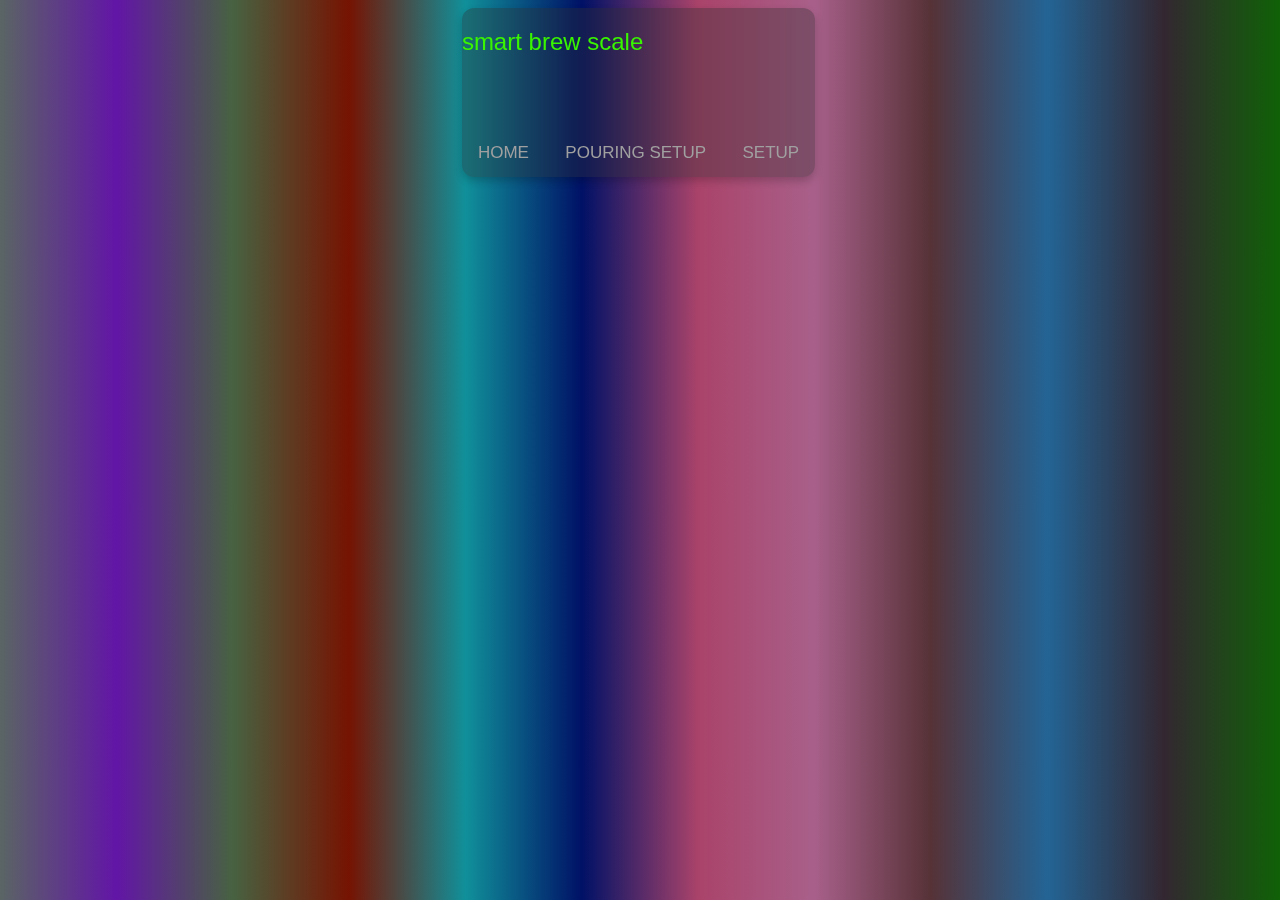
==== commit ba6403a1: "jhkhkj" ====
--- a/data/index.html
+++ b/data/index.html
@@ -12,7 +12,7 @@
   <meta http-equiv="Pragma" content="no-cache" />
   <link rel="icon" href="data:,">
   <link rel="stylesheet" type="text/css" href="style.css">
-  <link id="theme" rel="stylesheet" type="text/css" href="light.css">
+  <link id="theme" rel="stylesheet" type="text/css" href="dark.css">
   <!-- <link rel="script" type="text/js" href="app.js"> -->
   <script src="gradientbg.js"></script>
   <script src="app.js"></script>
@@ -24,7 +24,6 @@
     <div id="info" style="min-height: 1cm;margin-bottom: 4mm;">
     </div>
     <div class="card-body">
-      <button id="ctheme" class="button1" onclick="switchtheme()">change mode</button>
       <div class="tab">
         <button class="tablinks" onclick="openTab(event, 'Action')" id="0">HOME</button>
         <button class="tablinks" onclick="openTab(event, 'port')" id="1">POURING SETUP</button>
@@ -117,6 +116,8 @@
             <input type="submit" value="SAVE" style="border-color: rgb(170, 189, 2);color: darkgoldenrod;">
           </form>
         </p5>
+        <button id="ctheme" class="button1" onclick="switchtheme()">change mode</button>
+
       </div>
     </div><!-- and class card-body-->
   </div> <!-- and class card_switch-->
--- a/data/style.css
+++ b/data/style.css
@@ -8,6 +8,15 @@
 body {
   width: 100%;
   height: 100%;
+  /* background-image: url("https://iili.io/J5Ep0Xe.jpg"); */
+  /* background-color: #09A397;
+  background-image: url("data:image/svg+xml,%3Csvg xmlns='http://www.w3.org/2000/svg' width='106' height='106' viewBox='0 0 200 200'%3E%3Cdefs%3E%3ClinearGradient id='a' gradientUnits='userSpaceOnUse' x1='100' y1='33' x2='100' y2='-3'%3E%3Cstop offset='0' stop-color='%23000' stop-opacity='0'/%3E%3Cstop offset='1' stop-color='%23000' stop-opacity='1'/%3E%3C/linearGradient%3E%3ClinearGradient id='b' gradientUnits='userSpaceOnUse' x1='100' y1='135' x2='100' y2='97'%3E%3Cstop offset='0' stop-color='%23000' stop-opacity='0'/%3E%3Cstop offset='1' stop-color='%23000' stop-opacity='1'/%3E%3C/linearGradient%3E%3C/defs%3E%3Cg fill='%23008b80' %3E%3Crect x='100' width='100' height='100'/%3E%3Crect y='100' width='100' height='100'/%3E%3C/g%3E%3Cg fill-opacity='1'%3E%3Cpolygon fill='url(%23a)' points='100 30 0 0 200 0'/%3E%3Cpolygon fill='url(%23b)' points='100 100 0 130 0 100 200 100 200 130'/%3E%3C/g%3E%3C/svg%3E"); */
+
+  background-color: #ffff00;
+  /* background-image: url("data:image/svg+xml,%3Csvg xmlns='http://www.w3.org/2000/svg' width='100%25' height='100%25' viewBox='0 0 1200 800'%3E%3Cdefs%3E%3CradialGradient id='a' cx='0' cy='800' r='800' gradientUnits='userSpaceOnUse'%3E%3Cstop offset='0' stop-color='%23ff8000'/%3E%3Cstop offset='1' stop-color='%23ff8000' stop-opacity='0'/%3E%3C/radialGradient%3E%3CradialGradient id='b' cx='1200' cy='800' r='800' gradientUnits='userSpaceOnUse'%3E%3Cstop offset='0' stop-color='%2300ff19'/%3E%3Cstop offset='1' stop-color='%2300ff19' stop-opacity='0'/%3E%3C/radialGradient%3E%3CradialGradient id='c' cx='600' cy='0' r='600' gradientUnits='userSpaceOnUse'%3E%3Cstop offset='0' stop-color='%239900ff'/%3E%3Cstop offset='1' stop-color='%239900ff' stop-opacity='0'/%3E%3C/radialGradient%3E%3CradialGradient id='d' cx='600' cy='800' r='600' gradientUnits='userSpaceOnUse'%3E%3Cstop offset='0' stop-color='%23ffff00'/%3E%3Cstop offset='1' stop-color='%23ffff00' stop-opacity='0'/%3E%3C/radialGradient%3E%3CradialGradient id='e' cx='0' cy='0' r='800' gradientUnits='userSpaceOnUse'%3E%3Cstop offset='0' stop-color='%23FF0000'/%3E%3Cstop offset='1' stop-color='%23FF0000' stop-opacity='0'/%3E%3C/radialGradient%3E%3CradialGradient id='f' cx='1200' cy='0' r='800' gradientUnits='userSpaceOnUse'%3E%3Cstop offset='0' stop-color='%230CF'/%3E%3Cstop offset='1' stop-color='%230CF' stop-opacity='0'/%3E%3C/radialGradient%3E%3C/defs%3E%3Crect fill='url(%23a)' width='1200' height='800'/%3E%3Crect fill='url(%23b)' width='1200' height='800'/%3E%3Crect fill='url(%23c)' width='1200' height='800'/%3E%3Crect fill='url(%23d)' width='1200' height='800'/%3E%3Crect fill='url(%23e)' width='1200' height='800'/%3E%3Crect fill='url(%23f)' width='1200' height='800'/%3E%3C/svg%3E"); */
+  /* background-image: url("data:image/svg+xml,%3Csvg xmlns='http://www.w3.org/2000/svg' width='340' height='56.7' viewBox='0 0 600 100'%3E%3Cg stroke='%2313FBFF' stroke-width='0' stroke-miterlimit='10' %3E%3Ccircle fill='%23037B79' cx='0' cy='0' r='50'/%3E%3Ccircle fill='%23A3DE5F' cx='100' cy='0' r='50'/%3E%3Ccircle fill='%23FCFF18' cx='200' cy='0' r='50'/%3E%3Ccircle fill='%2311FF67' cx='300' cy='0' r='50'/%3E%3Ccircle fill='%231994FF' cx='400' cy='0' r='50'/%3E%3Ccircle fill='%23062EB4' cx='500' cy='0' r='50'/%3E%3Ccircle fill='%23037B79' cx='600' cy='0' r='50'/%3E%3Ccircle cx='-50' cy='50' r='50'/%3E%3Ccircle fill='%2337b07c' cx='50' cy='50' r='50'/%3E%3Ccircle fill='%23cbf045' cx='150' cy='50' r='50'/%3E%3Ccircle fill='%23FFA701' cx='250' cy='50' r='50'/%3E%3Ccircle fill='%2300d8ff' cx='350' cy='50' r='50'/%3E%3Ccircle fill='%230063dd' cx='450' cy='50' r='50'/%3E%3Ccircle fill='%230065ac' cx='550' cy='50' r='50'/%3E%3Ccircle cx='650' cy='50' r='50'/%3E%3Ccircle fill='%23037B79' cx='0' cy='100' r='50'/%3E%3Ccircle fill='%23A3DE5F' cx='100' cy='100' r='50'/%3E%3Ccircle fill='%23FCFF18' cx='200' cy='100' r='50'/%3E%3Ccircle fill='%2311FF67' cx='300' cy='100' r='50'/%3E%3Ccircle fill='%231994FF' cx='400' cy='100' r='50'/%3E%3Ccircle fill='%23062EB4' cx='500' cy='100' r='50'/%3E%3Ccircle fill='%23037B79' cx='600' cy='100' r='50'/%3E%3Ccircle cx='50' cy='150' r='50'/%3E%3Ccircle cx='150' cy='150' r='50'/%3E%3Ccircle cx='250' cy='150' r='50'/%3E%3Ccircle cx='350' cy='150' r='50'/%3E%3Ccircle cx='450' cy='150' r='50'/%3E%3Ccircle cx='550' cy='150' r='50'/%3E%3C/g%3E%3C/svg%3E"); */
+  background-attachment: fixed;
+  /* background-size: cover; */
 }
 
 h1 {
@@ -138,7 +147,7 @@
 
   opacity: 1;
   border-radius: 12px 12px 12px 12px;
-  backdrop-filter: blur(20px);
+  backdrop-filter: blur(6px);
 }
 
 .card-body {
@@ -272,12 +281,14 @@
 
 /* Create an active/current tablink class */
 .tab button.active {
+  border-radius: 12px 12px 0px 0px;
   background-color: rgb(221, 221, 221);
   color: rgb(29, 29, 29);
 }
 
 /* Style the tab content */
 .tabcontent {
+  border-radius: 0px 0px 12px 12px;
   display: none;
   padding: 6px 12px;
   /* border: 1px solid #ccc; */
--- a/data/dark.css
+++ b/data/dark.css
@@ -0,0 +1,143 @@
+h1 {
+        color: rgb(0, 120, 141);
+        /* padding: 0vh; */
+}
+
+
+
+
+
+input[type=submit],
+input[type=reset],
+input[type=option] {
+
+        background-color: transparent;
+        border: chartreuse;
+        border: solid 1px orange;
+        color: rgb(255, 208, 0);
+}
+
+input[type=submit]:hover {
+
+        background-color: yellow;
+        color: rgb(36, 29, 1);
+}
+
+.cars {
+        border-color: #f44336;
+}
+
+::placeholder {
+        /* Chrome, Firefox, Opera, Safari 10.1+ */
+        color: rgb(97, 97, 97);
+        /* Firefox */
+}
+
+.button1 {
+        background-color: transparent;
+        border: chartreuse;
+        border: solid 1px rgb(180, 117, 0);
+        color: rgb(82, 100, 0);
+}
+
+.port {
+        background-color: transparent;
+        border: chartreuse;
+        border: solid 1px rgb(33, 114, 0);
+        color: rgb(100, 57, 0);
+}
+
+
+
+
+
+
+.card_switch {
+        /* Add shadows to create the "card" effect */
+        box-shadow: 0 4px 8px 0 rgba(0, 0, 0, 0.2);
+        background-color: rgba(46, 46, 46, 0.348);
+}
+
+.card-body {
+
+        border-radius: 12px 12px 12px 12px;
+}
+
+/* On mouse-over, add a deeper shadow */
+
+h2 {
+        color: rgb(57, 245, 0);
+
+}
+
+div p6 {
+        color: rgb(242, 248, 188);
+}
+
+div p3 {
+        color: rgb(255, 102, 0);
+}
+
+div p5 {
+        color: rgb(228, 0, 76);
+}
+
+/* https://blogfonts.com/download/p-53339-1/Predator.file */
+div p4 {
+        color: #2196F3;
+}
+
+.numb {
+        color: #28f321;
+}
+
+div p6 {
+        color: wheat;
+}
+
+input[type=text] {
+        border: 1px solid rgb(184, 204, 0);
+        background-color: rgb(0, 0, 0);
+        color: rgb(255, 255, 255);
+}
+
+
+/* Style the tab */
+.tab {
+
+        /* background-color: rgba(0, 0, 0, 0.698); */
+        background-color: transparent;
+}
+
+.tablinks {
+        display: inline;
+}
+
+/* Style the buttons inside the tab */
+.tab button {
+
+        background-color: transparent;
+        color: rgb(160, 160, 160);
+}
+
+/* Change background color of buttons on hover */
+.tab button:hover {
+        background-color: rgb(63, 63, 63);
+}
+
+/* Create an active/current tablink class */
+.tab button.active {
+
+        background-color: rgba(0, 0, 0, 0.398);
+        color: rgb(0, 195, 255);
+}
+
+/* Style the tab content */
+.tabcontent {
+        background-color: rgba(0, 0, 0, 0.398);
+}
+
+
+.switch_led {
+        background-color: rgb(0, 0, 0);
+}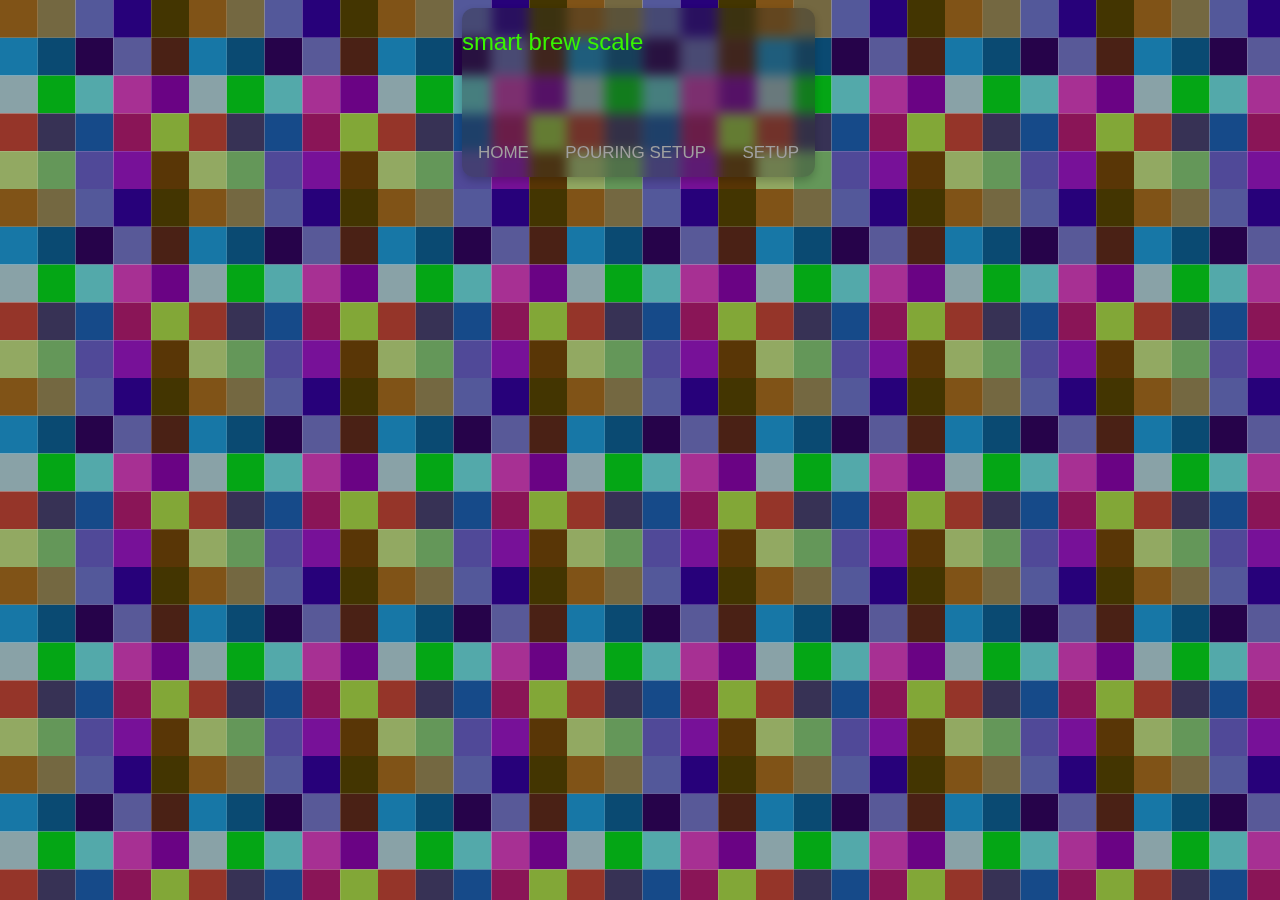
==== commit 7bb4a23b: "ghjfj" ====
--- a/data/index.html
+++ b/data/index.html
@@ -6,7 +6,8 @@
 
 <head>
   <title>COFFEE brew</title>
-  <link rel="shortcut icon" type="image/jpg" href="https://icons8.com/icon/tPtmOacA9TwY/timer" />
+  <!-- <link rel="shortcut icon" type="image/jpg" href="https://icons8.com/icon/tPtmOacA9TwY/timer" /> -->
+  <link rel="shortcut icon" type="image/x-icon" href="favicon.ico" />
   <meta name="viewport" content="width=device-width, initial-scale=1">
   <meta http-equiv="cache-control" content="no-cache" />
   <meta http-equiv="Pragma" content="no-cache" />
--- a/data/style.css
+++ b/data/style.css
@@ -12,9 +12,10 @@
   /* background-color: #09A397;
   background-image: url("data:image/svg+xml,%3Csvg xmlns='http://www.w3.org/2000/svg' width='106' height='106' viewBox='0 0 200 200'%3E%3Cdefs%3E%3ClinearGradient id='a' gradientUnits='userSpaceOnUse' x1='100' y1='33' x2='100' y2='-3'%3E%3Cstop offset='0' stop-color='%23000' stop-opacity='0'/%3E%3Cstop offset='1' stop-color='%23000' stop-opacity='1'/%3E%3C/linearGradient%3E%3ClinearGradient id='b' gradientUnits='userSpaceOnUse' x1='100' y1='135' x2='100' y2='97'%3E%3Cstop offset='0' stop-color='%23000' stop-opacity='0'/%3E%3Cstop offset='1' stop-color='%23000' stop-opacity='1'/%3E%3C/linearGradient%3E%3C/defs%3E%3Cg fill='%23008b80' %3E%3Crect x='100' width='100' height='100'/%3E%3Crect y='100' width='100' height='100'/%3E%3C/g%3E%3Cg fill-opacity='1'%3E%3Cpolygon fill='url(%23a)' points='100 30 0 0 200 0'/%3E%3Cpolygon fill='url(%23b)' points='100 100 0 130 0 100 200 100 200 130'/%3E%3C/g%3E%3C/svg%3E"); */
 
-  background-color: #ffff00;
+  /* background-color: #ffff00; */
   /* background-image: url("data:image/svg+xml,%3Csvg xmlns='http://www.w3.org/2000/svg' width='100%25' height='100%25' viewBox='0 0 1200 800'%3E%3Cdefs%3E%3CradialGradient id='a' cx='0' cy='800' r='800' gradientUnits='userSpaceOnUse'%3E%3Cstop offset='0' stop-color='%23ff8000'/%3E%3Cstop offset='1' stop-color='%23ff8000' stop-opacity='0'/%3E%3C/radialGradient%3E%3CradialGradient id='b' cx='1200' cy='800' r='800' gradientUnits='userSpaceOnUse'%3E%3Cstop offset='0' stop-color='%2300ff19'/%3E%3Cstop offset='1' stop-color='%2300ff19' stop-opacity='0'/%3E%3C/radialGradient%3E%3CradialGradient id='c' cx='600' cy='0' r='600' gradientUnits='userSpaceOnUse'%3E%3Cstop offset='0' stop-color='%239900ff'/%3E%3Cstop offset='1' stop-color='%239900ff' stop-opacity='0'/%3E%3C/radialGradient%3E%3CradialGradient id='d' cx='600' cy='800' r='600' gradientUnits='userSpaceOnUse'%3E%3Cstop offset='0' stop-color='%23ffff00'/%3E%3Cstop offset='1' stop-color='%23ffff00' stop-opacity='0'/%3E%3C/radialGradient%3E%3CradialGradient id='e' cx='0' cy='0' r='800' gradientUnits='userSpaceOnUse'%3E%3Cstop offset='0' stop-color='%23FF0000'/%3E%3Cstop offset='1' stop-color='%23FF0000' stop-opacity='0'/%3E%3C/radialGradient%3E%3CradialGradient id='f' cx='1200' cy='0' r='800' gradientUnits='userSpaceOnUse'%3E%3Cstop offset='0' stop-color='%230CF'/%3E%3Cstop offset='1' stop-color='%230CF' stop-opacity='0'/%3E%3C/radialGradient%3E%3C/defs%3E%3Crect fill='url(%23a)' width='1200' height='800'/%3E%3Crect fill='url(%23b)' width='1200' height='800'/%3E%3Crect fill='url(%23c)' width='1200' height='800'/%3E%3Crect fill='url(%23d)' width='1200' height='800'/%3E%3Crect fill='url(%23e)' width='1200' height='800'/%3E%3Crect fill='url(%23f)' width='1200' height='800'/%3E%3C/svg%3E"); */
   /* background-image: url("data:image/svg+xml,%3Csvg xmlns='http://www.w3.org/2000/svg' width='340' height='56.7' viewBox='0 0 600 100'%3E%3Cg stroke='%2313FBFF' stroke-width='0' stroke-miterlimit='10' %3E%3Ccircle fill='%23037B79' cx='0' cy='0' r='50'/%3E%3Ccircle fill='%23A3DE5F' cx='100' cy='0' r='50'/%3E%3Ccircle fill='%23FCFF18' cx='200' cy='0' r='50'/%3E%3Ccircle fill='%2311FF67' cx='300' cy='0' r='50'/%3E%3Ccircle fill='%231994FF' cx='400' cy='0' r='50'/%3E%3Ccircle fill='%23062EB4' cx='500' cy='0' r='50'/%3E%3Ccircle fill='%23037B79' cx='600' cy='0' r='50'/%3E%3Ccircle cx='-50' cy='50' r='50'/%3E%3Ccircle fill='%2337b07c' cx='50' cy='50' r='50'/%3E%3Ccircle fill='%23cbf045' cx='150' cy='50' r='50'/%3E%3Ccircle fill='%23FFA701' cx='250' cy='50' r='50'/%3E%3Ccircle fill='%2300d8ff' cx='350' cy='50' r='50'/%3E%3Ccircle fill='%230063dd' cx='450' cy='50' r='50'/%3E%3Ccircle fill='%230065ac' cx='550' cy='50' r='50'/%3E%3Ccircle cx='650' cy='50' r='50'/%3E%3Ccircle fill='%23037B79' cx='0' cy='100' r='50'/%3E%3Ccircle fill='%23A3DE5F' cx='100' cy='100' r='50'/%3E%3Ccircle fill='%23FCFF18' cx='200' cy='100' r='50'/%3E%3Ccircle fill='%2311FF67' cx='300' cy='100' r='50'/%3E%3Ccircle fill='%231994FF' cx='400' cy='100' r='50'/%3E%3Ccircle fill='%23062EB4' cx='500' cy='100' r='50'/%3E%3Ccircle fill='%23037B79' cx='600' cy='100' r='50'/%3E%3Ccircle cx='50' cy='150' r='50'/%3E%3Ccircle cx='150' cy='150' r='50'/%3E%3Ccircle cx='250' cy='150' r='50'/%3E%3Ccircle cx='350' cy='150' r='50'/%3E%3Ccircle cx='450' cy='150' r='50'/%3E%3Ccircle cx='550' cy='150' r='50'/%3E%3C/g%3E%3C/svg%3E"); */
+  /* background-image: url('data:image/svg+xml,<%3Fxml version="1.0" encoding="UTF-8" standalone="no"%3F><!-- Created with Inkscape (http://www.inkscape.org/) --><svg width="39.503845mm" height="68.422623mm" viewBox="0 0 39.503845 68.422623" version="1.1" id="svg17357" inkscape:version="1.2.1 (9c6d41e410, 2022-07-14)" sodipodi:docname="hive.svg" xmlns:inkscape="http://www.inkscape.org/namespaces/inkscape" xmlns:sodipodi="http://sodipodi.sourceforge.net/DTD/sodipodi-0.dtd" xmlns="http://www.w3.org/2000/svg" xmlns:svg="http://www.w3.org/2000/svg"><sodipodi:namedview id="namedview17359" pagecolor="%23505050" bordercolor="%23eeeeee" borderopacity="1" inkscape:showpageshadow="0" inkscape:pageopacity="0" inkscape:pagecheckerboard="0" inkscape:deskcolor="%23505050" inkscape:document-units="mm" showgrid="false" inkscape:zoom="0.65134574" inkscape:cx="214.17197" inkscape:cy="41.452639" inkscape:window-width="1366" inkscape:window-height="697" inkscape:window-x="-8" inkscape:window-y="-8" inkscape:window-maximized="1" inkscape:current-layer="layer1" /><defs id="defs17354" /><g inkscape:label="Layer 1" inkscape:groupmode="layer" id="layer1" transform="translate(1.8e-5)"><path id="rect15305-3-19" style="fill:%23800000;stroke-width:0.567197" d="m -1.8e-5,22.80754 3.0000002,1.73206 v 9.67171 H -1.8e-5 Z" sodipodi:nodetypes="ccccc" /><path id="rect15305-3-19-0" style="fill:%23800000;stroke-width:0.567197" d="m 39.503827,22.80754 -3,1.73206 v 9.67171 h 3 z" sodipodi:nodetypes="ccccc" /><path id="rect15305-3" style="fill:%23800000;stroke-width:0.567197" d="m 19.751898,11.40377 -3,-1.73206 V 0 h 3 z" sodipodi:nodetypes="ccccc" /><path id="rect15305-3-1" style="fill:%23800000;stroke-width:0.567197" d="m 19.751898,11.40377 3,-1.73206 V 0 h -3 z" sodipodi:nodetypes="ccccc" /><path id="rect15305-9-4" style="fill:%23800000;stroke-width:0.802138" inkscape:transform-center-x="9.1253249" inkscape:transform-center-y="7.0013173" d="m -8e-6,19.349566 v 3.45797 L 19.751889,11.403773 16.751907,9.671712 Z" sodipodi:nodetypes="ccccc" /><path id="rect15305-9-4-1" style="fill:%23800000;stroke-width:0.802138" inkscape:transform-center-x="9.1253249" inkscape:transform-center-y="-7.0013127" d="m 19.751913,14.86175 -10e-7,-3.45797 19.751897,11.40376 -2.999982,1.73206 z" sodipodi:nodetypes="ccccc" /><path id="rect15305-9-4-3" style="fill:%23800000;stroke-width:0.802138" inkscape:transform-center-x="-9.1253251" inkscape:transform-center-y="-7.0013127" d="m 19.751896,14.86175 1e-6,-3.45798 L 0,22.80754 2.9999822,24.5396 Z" sodipodi:nodetypes="ccccc" /><path id="rect15305-9-4-2" style="fill:%23800000;stroke-width:0.802138" inkscape:transform-center-x="-9.1253276" inkscape:transform-center-y="7.0013173" d="m 39.503811,19.34957 v 3.45797 l -19.7519,-11.40376 2.99999,-1.73206 z" sodipodi:nodetypes="ccccc" /><path id="rect15305-3-19-7" style="fill:%23800000;stroke-width:0.567197" d="M -1.8e-5,45.61508 2.9999822,43.88302 V 34.21131 H -1.8e-5 Z" sodipodi:nodetypes="ccccc" /><path id="rect15305-3-19-0-4" style="fill:%23800000;stroke-width:0.567197" d="m 39.503827,45.61508 -3,-1.73206 v -9.67171 h 3 z" sodipodi:nodetypes="ccccc" /><path id="rect15305-3-2" style="fill:%23800000;stroke-width:0.567197" d="m 19.751898,57.01885 -3,1.73206 v 9.67171 h 3 z" sodipodi:nodetypes="ccccc" /><path id="rect15305-3-1-3" style="fill:%23800000;stroke-width:0.567197" d="m 19.751898,57.01885 3,1.73206 v 9.67171 h -3 z" sodipodi:nodetypes="ccccc" /><path id="rect15305-9-4-9" style="fill:%23800000;stroke-width:0.802138" inkscape:transform-center-x="9.1253249" inkscape:transform-center-y="-7.0013173" d="m -8e-6,49.073054 v -3.45797 l 19.751897,11.403763 -2.999982,1.732061 z" sodipodi:nodetypes="ccccc" /><path id="rect15305-9-4-1-1" style="fill:%23800000;stroke-width:0.802138" inkscape:transform-center-x="9.1253249" inkscape:transform-center-y="7.0013127" d="m 19.751913,53.56087 -10e-7,3.45797 19.751897,-11.40376 -2.999982,-1.73206 z" sodipodi:nodetypes="ccccc" /><path id="rect15305-9-4-3-5" style="fill:%23800000;stroke-width:0.802138" inkscape:transform-center-x="-9.1253251" inkscape:transform-center-y="7.0013127" d="m 19.751896,53.56087 1e-6,3.45798 L 0,45.61508 2.9999822,43.88302 Z" sodipodi:nodetypes="ccccc" /><path id="rect15305-9-4-2-2" style="fill:%23800000;stroke-width:0.802138" inkscape:transform-center-x="-9.1253276" inkscape:transform-center-y="-7.0013173" d="m 39.503811,49.07305 v -3.45797 l -19.7519,11.40376 2.99999,1.73206 z" sodipodi:nodetypes="ccccc" /></g></svg>'); */
   background-attachment: fixed;
   /* background-size: cover; */
 }
@@ -277,6 +278,7 @@
 /* Change background color of buttons on hover */
 .tab button:hover {
   background-color: rgb(253, 253, 253);
+  border-radius: 12px 12px 0px 0px;
 }
 
 /* Create an active/current tablink class */
